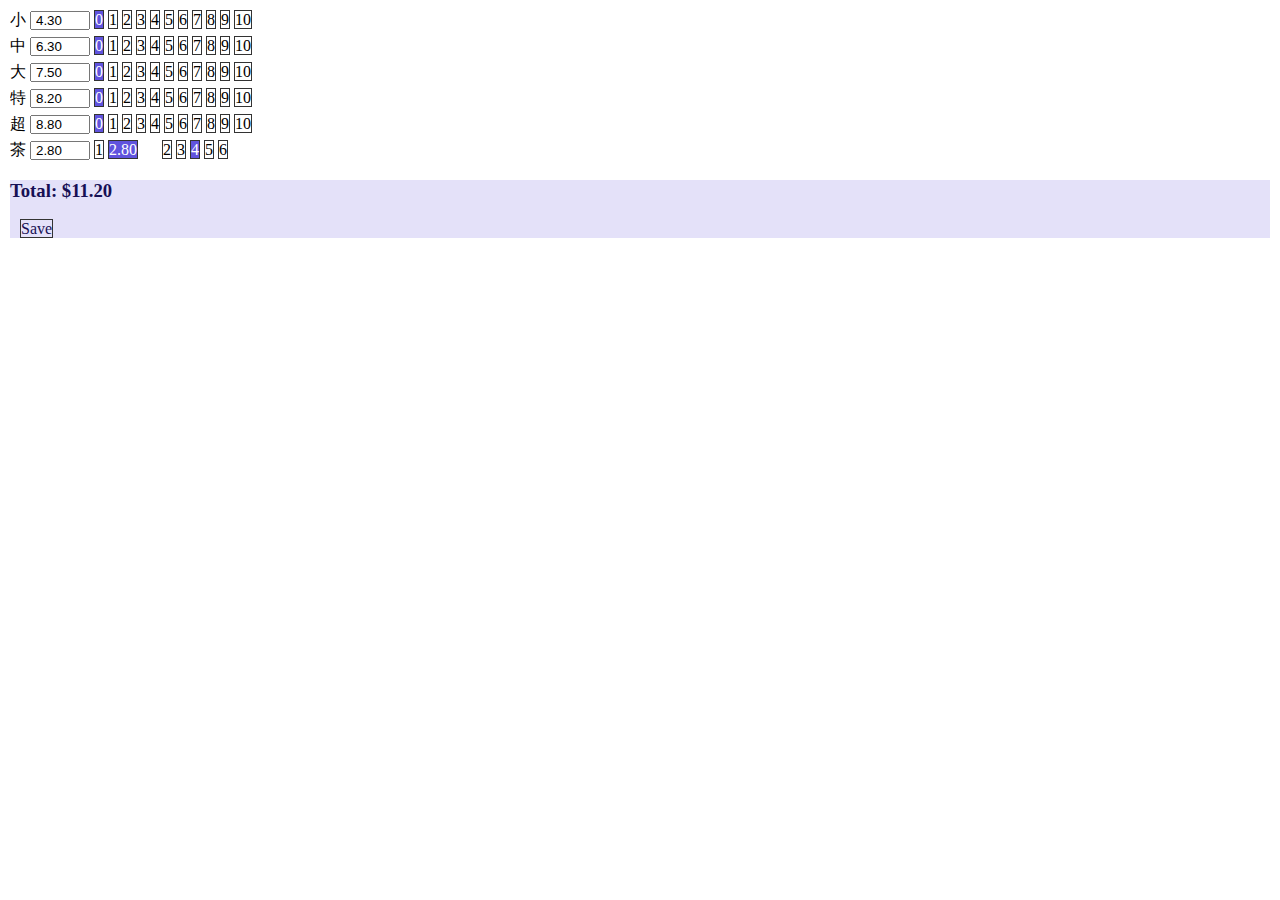
==== index.html @ 564de589 "save button" ====
<head>
<link rel="stylesheet" href="https://fonts.googleapis.com/icon?family=Material+Icons">
<link rel="stylesheet" href="https://code.getmdl.io/1.2.1/material.indigo-pink.min.css">
<script defer src="https://code.getmdl.io/1.2.1/material.min.js"></script>
<script src="https://ajax.googleapis.com/ajax/libs/jquery/3.1.0/jquery.min.js"></script>
   <meta name="viewport" content="width=device-width, initial-scale=1">
<title>Yum Cha Cost</title>
<style>
body {
	margin:0 auto;
	padding:10px;
	box-sizing:border-box;
}
.card.mdl-card {
    width: 100%;
    min-height: 0px;
    margin-bottom:5px;
}
.card > .mdl-card__title {
    color: #171055;
    background: #e4e1f9;
}
.card .mdl-button {
    min-width:10px;
    border:1px solid #333;
}
.mdl-card--expand {
    -webkit-flex-grow: 0;
    -ms-flex-positive: 0;
    flex-grow: 0;
}
.card .mdl-button.selected,
.card .mdl-button.selectedx {
    background:#6053de;
    color:#FFF;
}
form {
    margin:0;
}
.mdl-textfield__input {
  display:inline-block;
    padding:0 4px;
    width:60px;
}
.mdl-card__actions {
  white-space: nowrap;
  overflow-x: auto;
  -webkit-overflow-scrolling: touch;
  -ms-overflow-style: -ms-autohiding-scrollbar;
}
.save-costs {
	margin-left:10px;
}
</style>

</head>
<body>
<div class="card mdl-card mdl-shadow--2dp">
  <div class="mdl-card__actions mdl-card--border">小 <input class="mdl-textfield__input" type="text" pattern="-?[0-9]*(\.[0-9]+)?" id="sample2" placeholder="4.30" value="4.30">
<a class="mdl-button mdl-button--colored mdl-js-button mdl-js-ripple-effect cost-button selected">0</a>
<a class="mdl-button mdl-button--colored mdl-js-button mdl-js-ripple-effect cost-button">1</a>
<a class="mdl-button mdl-button--colored mdl-js-button mdl-js-ripple-effect cost-button">2</a>
<a class="mdl-button mdl-button--colored mdl-js-button mdl-js-ripple-effect cost-button">3</a>
<a class="mdl-button mdl-button--colored mdl-js-button mdl-js-ripple-effect cost-button">4</a>
<a class="mdl-button mdl-button--colored mdl-js-button mdl-js-ripple-effect cost-button">5</a>
<a class="mdl-button mdl-button--colored mdl-js-button mdl-js-ripple-effect cost-button">6</a>
<a class="mdl-button mdl-button--colored mdl-js-button mdl-js-ripple-effect cost-button">7</a>
<a class="mdl-button mdl-button--colored mdl-js-button mdl-js-ripple-effect cost-button">8</a>
<a class="mdl-button mdl-button--colored mdl-js-button mdl-js-ripple-effect cost-button">9</a>
<a class="mdl-button mdl-button--colored mdl-js-button mdl-js-ripple-effect cost-button">10</a>
  </div>
</div>
<div class="card mdl-card mdl-shadow--2dp">
  <div class="mdl-card__actions mdl-card--border">中 <input class="mdl-textfield__input" type="text" pattern="-?[0-9]*(\.[0-9]+)?" id="sample2" placeholder="6.30" value="6.30">
<a class="mdl-button mdl-button--colored mdl-js-button mdl-js-ripple-effect cost-button selected">0</a>
<a class="mdl-button mdl-button--colored mdl-js-button mdl-js-ripple-effect cost-button">1</a>
<a class="mdl-button mdl-button--colored mdl-js-button mdl-js-ripple-effect cost-button">2</a>
<a class="mdl-button mdl-button--colored mdl-js-button mdl-js-ripple-effect cost-button">3</a>
<a class="mdl-button mdl-button--colored mdl-js-button mdl-js-ripple-effect cost-button">4</a>
<a class="mdl-button mdl-button--colored mdl-js-button mdl-js-ripple-effect cost-button">5</a>
<a class="mdl-button mdl-button--colored mdl-js-button mdl-js-ripple-effect cost-button">6</a>
<a class="mdl-button mdl-button--colored mdl-js-button mdl-js-ripple-effect cost-button">7</a>
<a class="mdl-button mdl-button--colored mdl-js-button mdl-js-ripple-effect cost-button">8</a>
<a class="mdl-button mdl-button--colored mdl-js-button mdl-js-ripple-effect cost-button">9</a>
<a class="mdl-button mdl-button--colored mdl-js-button mdl-js-ripple-effect cost-button">10</a>
  </div>
</div>
<div class="card mdl-card mdl-shadow--2dp">
  <div class="mdl-card__actions mdl-card--border">大 <input class="mdl-textfield__input" type="text" pattern="-?[0-9]*(\.[0-9]+)?" id="sample2" placeholder="7.50" value="7.50">
<a class="mdl-button mdl-button--colored mdl-js-button mdl-js-ripple-effect cost-button selected">0</a>
<a class="mdl-button mdl-button--colored mdl-js-button mdl-js-ripple-effect cost-button">1</a>
<a class="mdl-button mdl-button--colored mdl-js-button mdl-js-ripple-effect cost-button">2</a>
<a class="mdl-button mdl-button--colored mdl-js-button mdl-js-ripple-effect cost-button">3</a>
<a class="mdl-button mdl-button--colored mdl-js-button mdl-js-ripple-effect cost-button">4</a>
<a class="mdl-button mdl-button--colored mdl-js-button mdl-js-ripple-effect cost-button">5</a>
<a class="mdl-button mdl-button--colored mdl-js-button mdl-js-ripple-effect cost-button">6</a>
<a class="mdl-button mdl-button--colored mdl-js-button mdl-js-ripple-effect cost-button">7</a>
<a class="mdl-button mdl-button--colored mdl-js-button mdl-js-ripple-effect cost-button">8</a>
<a class="mdl-button mdl-button--colored mdl-js-button mdl-js-ripple-effect cost-button">9</a>
<a class="mdl-button mdl-button--colored mdl-js-button mdl-js-ripple-effect cost-button">10</a>
  </div>
</div>
<div class="card mdl-card mdl-shadow--2dp">
  <div class="mdl-card__actions mdl-card--border">特 <input class="mdl-textfield__input" type="text" pattern="-?[0-9]*(\.[0-9]+)?" id="sample2" placeholder="8.20" value="8.20">
<a class="mdl-button mdl-button--colored mdl-js-button mdl-js-ripple-effect cost-button selected">0</a>
<a class="mdl-button mdl-button--colored mdl-js-button mdl-js-ripple-effect cost-button">1</a>
<a class="mdl-button mdl-button--colored mdl-js-button mdl-js-ripple-effect cost-button">2</a>
<a class="mdl-button mdl-button--colored mdl-js-button mdl-js-ripple-effect cost-button">3</a>
<a class="mdl-button mdl-button--colored mdl-js-button mdl-js-ripple-effect cost-button">4</a>
<a class="mdl-button mdl-button--colored mdl-js-button mdl-js-ripple-effect cost-button">5</a>
<a class="mdl-button mdl-button--colored mdl-js-button mdl-js-ripple-effect cost-button">6</a>
<a class="mdl-button mdl-button--colored mdl-js-button mdl-js-ripple-effect cost-button">7</a>
<a class="mdl-button mdl-button--colored mdl-js-button mdl-js-ripple-effect cost-button">8</a>
<a class="mdl-button mdl-button--colored mdl-js-button mdl-js-ripple-effect cost-button">9</a>
<a class="mdl-button mdl-button--colored mdl-js-button mdl-js-ripple-effect cost-button">10</a>
  </div>
</div>
<div class="card mdl-card mdl-shadow--2dp">
  <div class="mdl-card__actions mdl-card--border">超 <input class="mdl-textfield__input" type="text" pattern="-?[0-9]*(\.[0-9]+)?" id="sample2" placeholder="8.80" value="8.80">
<a class="mdl-button mdl-button--colored mdl-js-button mdl-js-ripple-effect cost-button selected">0</a>
<a class="mdl-button mdl-button--colored mdl-js-button mdl-js-ripple-effect cost-button">1</a>
<a class="mdl-button mdl-button--colored mdl-js-button mdl-js-ripple-effect cost-button">2</a>
<a class="mdl-button mdl-button--colored mdl-js-button mdl-js-ripple-effect cost-button">3</a>
<a class="mdl-button mdl-button--colored mdl-js-button mdl-js-ripple-effect cost-button">4</a>
<a class="mdl-button mdl-button--colored mdl-js-button mdl-js-ripple-effect cost-button">5</a>
<a class="mdl-button mdl-button--colored mdl-js-button mdl-js-ripple-effect cost-button">6</a>
<a class="mdl-button mdl-button--colored mdl-js-button mdl-js-ripple-effect cost-button">7</a>
<a class="mdl-button mdl-button--colored mdl-js-button mdl-js-ripple-effect cost-button">8</a>
<a class="mdl-button mdl-button--colored mdl-js-button mdl-js-ripple-effect cost-button">9</a>
<a class="mdl-button mdl-button--colored mdl-js-button mdl-js-ripple-effect cost-button">10</a>
  </div>
</div>
<div class="card mdl-card mdl-shadow--2dp">
  <div class="mdl-card__actions mdl-card--border">茶 
  <input class="mdl-textfield__input" type="text" pattern="-?[0-9]*(\.[0-9]+)?" id="sample2" placeholder="2.80" value="2.80">
  <a class="mdl-button mdl-button--colored mdl-js-button mdl-js-ripple-effect tea-button">1</a>
  <a class="mdl-button mdl-button--colored mdl-js-button mdl-js-ripple-effect tea-button selectedx">2.80</a>
<a class="mdl-button mdl-button--colored mdl-js-button mdl-js-ripple-effect cost-button" style="margin-left:20px">2</a>
<a class="mdl-button mdl-button--colored mdl-js-button mdl-js-ripple-effect cost-button">3</a>
<a class="mdl-button mdl-button--colored mdl-js-button mdl-js-ripple-effect cost-button selected">4</a>
<a class="mdl-button mdl-button--colored mdl-js-button mdl-js-ripple-effect cost-button">5</a>
<a class="mdl-button mdl-button--colored mdl-js-button mdl-js-ripple-effect cost-button">6</a>
  </div>
</div>
<div class="card mdl-card mdl-shadow--2dp">
  <div class="mdl-card__title">
    <h3>Total: $<span class="total">0.00</span></h3>
    <a class="mdl-button save-costs">Save</a>
  </div>
</div>
<script>
function refreshCosts() {
    var cost = 0;
    $("a.selected").each(function() {
        var x = $(this).parent().find(".mdl-textfield__input").attr("value");
        cost = cost + parseFloat($(this).text())*parseFloat($(this).parent().find(".mdl-textfield__input").attr("value"));
    });
    $(".total").html(cost.toFixed(2));
}
$(".cost-button").click(function() {
    var links = $(this).parent().find("a");
    links.removeClass("selected");
    $(this).addClass("selected");
    refreshCosts();
});
$(".tea-button").click(function() {
	$(this).parent().find(".mdl-textfield__input").attr("value", $(this).text());
    var links = $(this).parent().find("a");
    links.removeClass("selectedx");
    $(this).addClass("selectedx");
    refreshCosts();
});
$(".mdl-textfield__input").on('input', function() {
    $(this).attr("value",$(this).val());
    refreshCosts();
});
$(function() {
    refreshCosts();
});
$('.save-costs').click(function() {
	$.ajax({
        url: 'https://maker.ifttt.com/trigger/yum_save_log/with/k'+''+'e'+'y/Br'+'HJWCTnnH'+'XivbBkmHjKl',
        method: 'POST',
        crossDomain: true,
        xhrFields: {
           withCredentials: true
        },
        data: {
            value1: $('.total').text(),
            value2: '',
            value3: ''
        },
        dataType: 'json'
     }).done(function(d) {
     	console.log("done");
     });
});
</script>
</body>
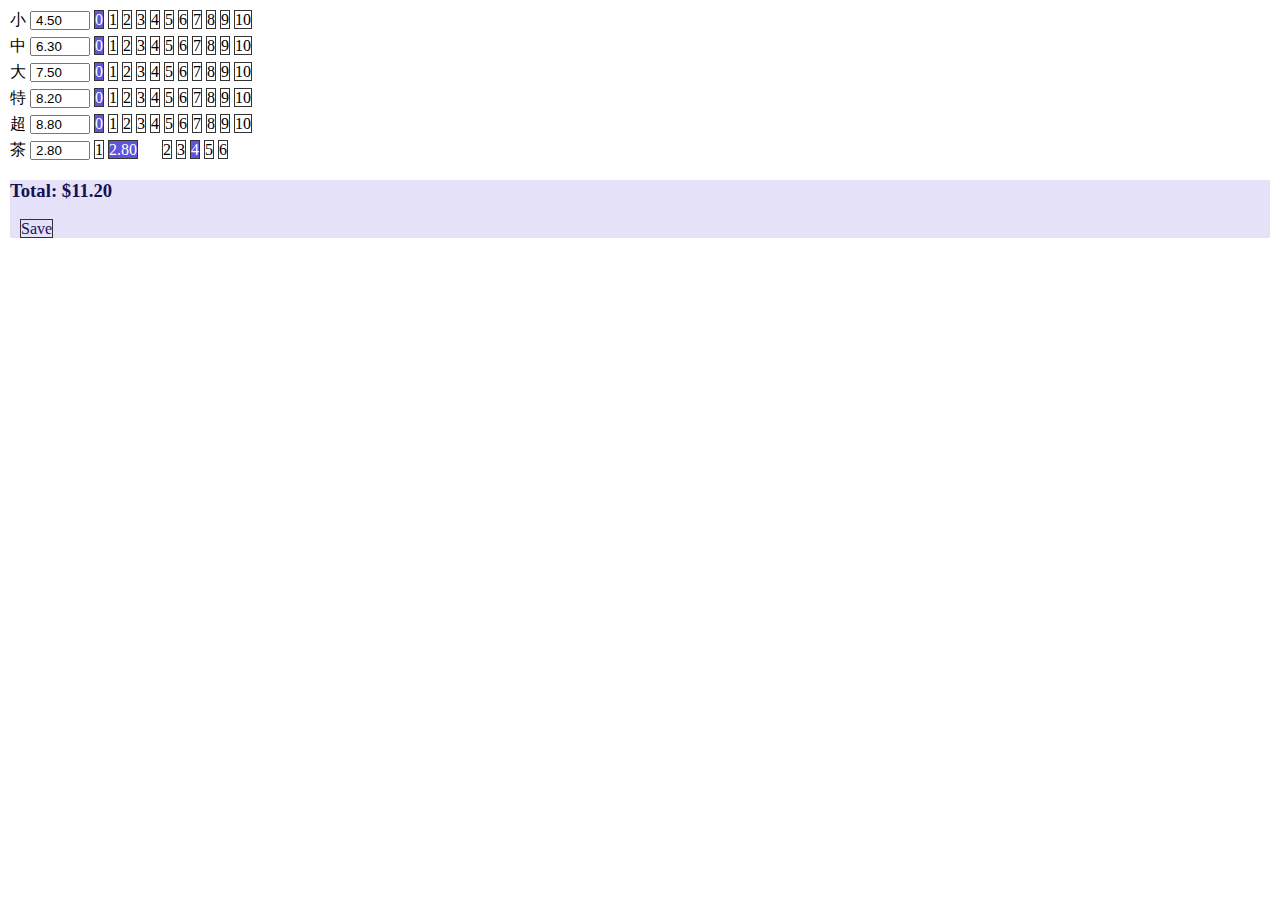
==== commit 81e5b120: "Update index.html" ====
--- a/index.html
+++ b/index.html
@@ -56,7 +56,7 @@
 </head>
 <body>
 <div class="card mdl-card mdl-shadow--2dp">
-  <div class="mdl-card__actions mdl-card--border">小 <input class="mdl-textfield__input" type="text" pattern="-?[0-9]*(\.[0-9]+)?" id="sample2" placeholder="4.30" value="4.30">
+  <div class="mdl-card__actions mdl-card--border">小 <input class="mdl-textfield__input" type="text" pattern="-?[0-9]*(\.[0-9]+)?" id="sample2" placeholder="4.50" value="4.50">
 <a class="mdl-button mdl-button--colored mdl-js-button mdl-js-ripple-effect cost-button selected">0</a>
 <a class="mdl-button mdl-button--colored mdl-js-button mdl-js-ripple-effect cost-button">1</a>
 <a class="mdl-button mdl-button--colored mdl-js-button mdl-js-ripple-effect cost-button">2</a>
@@ -196,4 +196,4 @@
      });
 });
 </script>
-</body>+</body>
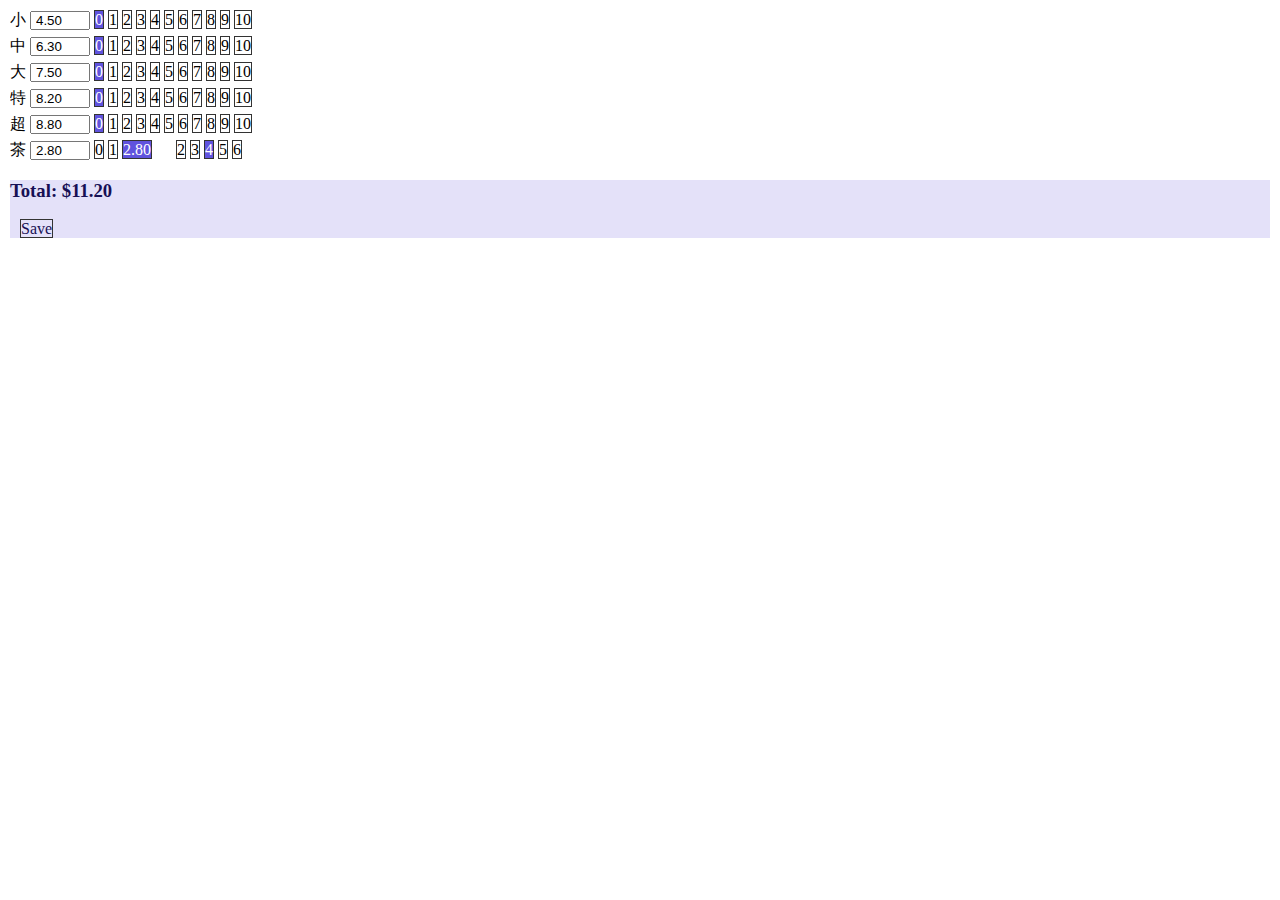
==== commit 92eda9dc: "Add 0 to cost" ====
--- a/index.html
+++ b/index.html
@@ -133,6 +133,7 @@
 <div class="card mdl-card mdl-shadow--2dp">
   <div class="mdl-card__actions mdl-card--border">茶 
   <input class="mdl-textfield__input" type="text" pattern="-?[0-9]*(\.[0-9]+)?" id="sample2" placeholder="2.80" value="2.80">
+  <a class="mdl-button mdl-button--colored mdl-js-button mdl-js-ripple-effect tea-button">0</a>	
   <a class="mdl-button mdl-button--colored mdl-js-button mdl-js-ripple-effect tea-button">1</a>
   <a class="mdl-button mdl-button--colored mdl-js-button mdl-js-ripple-effect tea-button selectedx">2.80</a>
 <a class="mdl-button mdl-button--colored mdl-js-button mdl-js-ripple-effect cost-button" style="margin-left:20px">2</a>
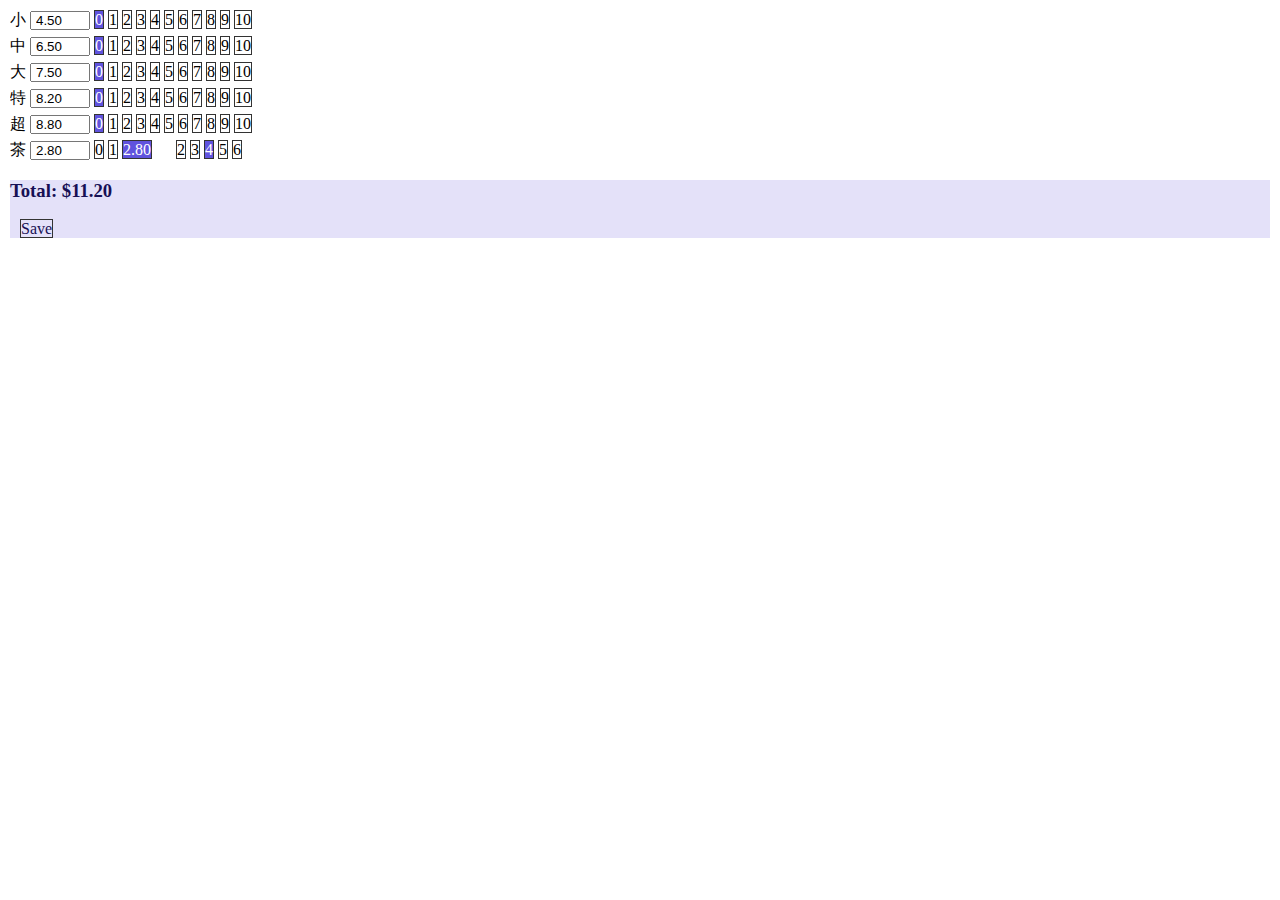
==== commit 1a2db56e: "Update index.html" ====
--- a/index.html
+++ b/index.html
@@ -71,7 +71,7 @@
   </div>
 </div>
 <div class="card mdl-card mdl-shadow--2dp">
-  <div class="mdl-card__actions mdl-card--border">中 <input class="mdl-textfield__input" type="text" pattern="-?[0-9]*(\.[0-9]+)?" id="sample2" placeholder="6.30" value="6.30">
+  <div class="mdl-card__actions mdl-card--border">中 <input class="mdl-textfield__input" type="text" pattern="-?[0-9]*(\.[0-9]+)?" id="sample2" placeholder="6.50" value="6.50">
 <a class="mdl-button mdl-button--colored mdl-js-button mdl-js-ripple-effect cost-button selected">0</a>
 <a class="mdl-button mdl-button--colored mdl-js-button mdl-js-ripple-effect cost-button">1</a>
 <a class="mdl-button mdl-button--colored mdl-js-button mdl-js-ripple-effect cost-button">2</a>
@@ -180,7 +180,7 @@
 });
 $('.save-costs').click(function() {
 	$.ajax({
-        url: 'https://maker.ifttt.com/trigger/yum_save_log/with/k'+''+'e'+'y/Br'+'HJWCTnnH'+'XivbBkmHjKl',
+        url: 'htt' + 'ps://m' + 'ake' + '' + 'r.if' + 'ttt.com/trigg' + 'er/yum_save_log/with/k'+''+'e'+'y/Br'+'HJWCTnnH'+'XivbBkmHjKl',
         method: 'POST',
         crossDomain: true,
         xhrFields: {
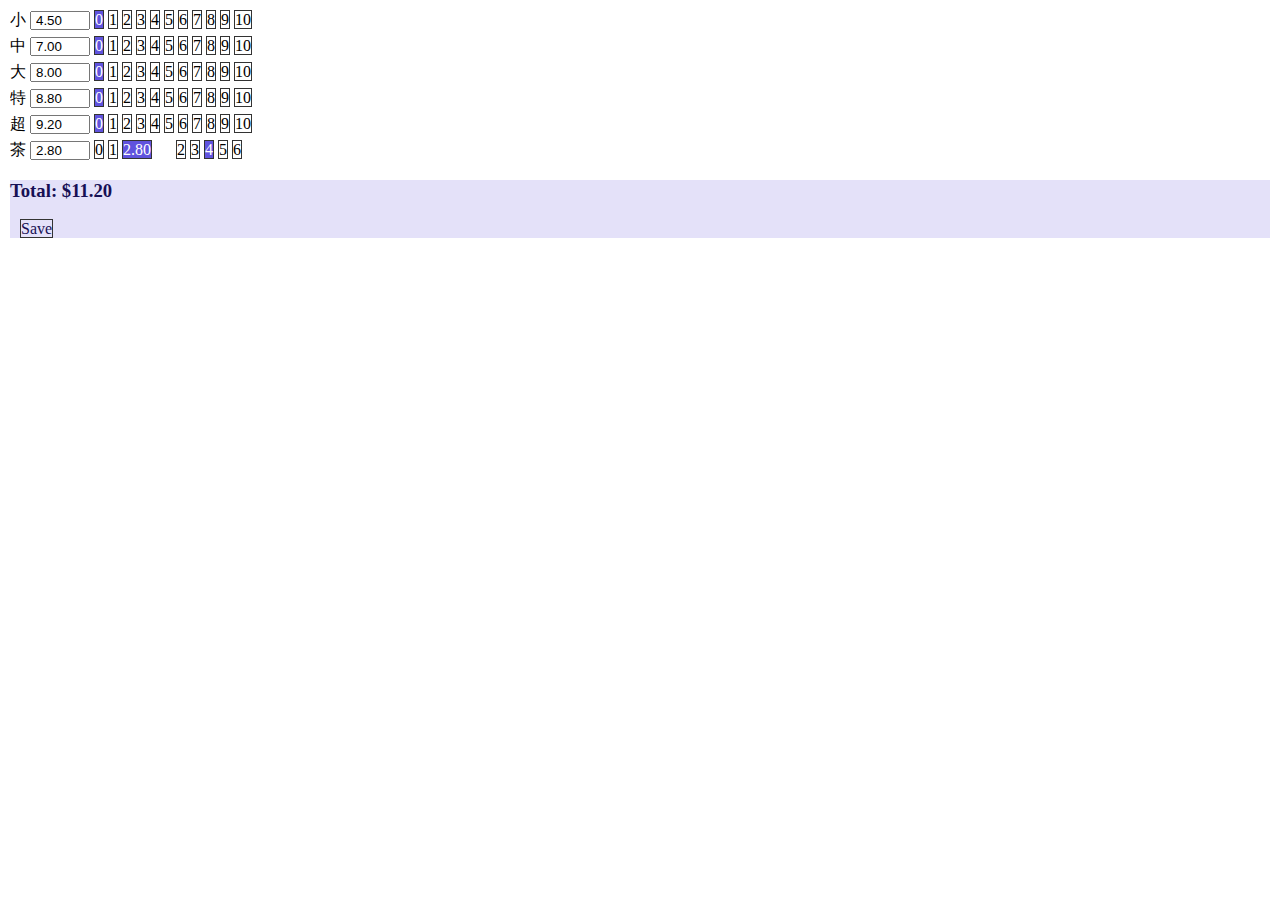
==== commit 07778ca2: "Update index.html" ====
--- a/index.html
+++ b/index.html
@@ -71,52 +71,52 @@
   </div>
 </div>
 <div class="card mdl-card mdl-shadow--2dp">
-  <div class="mdl-card__actions mdl-card--border">中 <input class="mdl-textfield__input" type="text" pattern="-?[0-9]*(\.[0-9]+)?" id="sample2" placeholder="6.50" value="6.50">
-<a class="mdl-button mdl-button--colored mdl-js-button mdl-js-ripple-effect cost-button selected">0</a>
-<a class="mdl-button mdl-button--colored mdl-js-button mdl-js-ripple-effect cost-button">1</a>
-<a class="mdl-button mdl-button--colored mdl-js-button mdl-js-ripple-effect cost-button">2</a>
-<a class="mdl-button mdl-button--colored mdl-js-button mdl-js-ripple-effect cost-button">3</a>
-<a class="mdl-button mdl-button--colored mdl-js-button mdl-js-ripple-effect cost-button">4</a>
-<a class="mdl-button mdl-button--colored mdl-js-button mdl-js-ripple-effect cost-button">5</a>
-<a class="mdl-button mdl-button--colored mdl-js-button mdl-js-ripple-effect cost-button">6</a>
-<a class="mdl-button mdl-button--colored mdl-js-button mdl-js-ripple-effect cost-button">7</a>
-<a class="mdl-button mdl-button--colored mdl-js-button mdl-js-ripple-effect cost-button">8</a>
-<a class="mdl-button mdl-button--colored mdl-js-button mdl-js-ripple-effect cost-button">9</a>
-<a class="mdl-button mdl-button--colored mdl-js-button mdl-js-ripple-effect cost-button">10</a>
-  </div>
-</div>
-<div class="card mdl-card mdl-shadow--2dp">
-  <div class="mdl-card__actions mdl-card--border">大 <input class="mdl-textfield__input" type="text" pattern="-?[0-9]*(\.[0-9]+)?" id="sample2" placeholder="7.50" value="7.50">
-<a class="mdl-button mdl-button--colored mdl-js-button mdl-js-ripple-effect cost-button selected">0</a>
-<a class="mdl-button mdl-button--colored mdl-js-button mdl-js-ripple-effect cost-button">1</a>
-<a class="mdl-button mdl-button--colored mdl-js-button mdl-js-ripple-effect cost-button">2</a>
-<a class="mdl-button mdl-button--colored mdl-js-button mdl-js-ripple-effect cost-button">3</a>
-<a class="mdl-button mdl-button--colored mdl-js-button mdl-js-ripple-effect cost-button">4</a>
-<a class="mdl-button mdl-button--colored mdl-js-button mdl-js-ripple-effect cost-button">5</a>
-<a class="mdl-button mdl-button--colored mdl-js-button mdl-js-ripple-effect cost-button">6</a>
-<a class="mdl-button mdl-button--colored mdl-js-button mdl-js-ripple-effect cost-button">7</a>
-<a class="mdl-button mdl-button--colored mdl-js-button mdl-js-ripple-effect cost-button">8</a>
-<a class="mdl-button mdl-button--colored mdl-js-button mdl-js-ripple-effect cost-button">9</a>
-<a class="mdl-button mdl-button--colored mdl-js-button mdl-js-ripple-effect cost-button">10</a>
-  </div>
-</div>
-<div class="card mdl-card mdl-shadow--2dp">
-  <div class="mdl-card__actions mdl-card--border">特 <input class="mdl-textfield__input" type="text" pattern="-?[0-9]*(\.[0-9]+)?" id="sample2" placeholder="8.20" value="8.20">
-<a class="mdl-button mdl-button--colored mdl-js-button mdl-js-ripple-effect cost-button selected">0</a>
-<a class="mdl-button mdl-button--colored mdl-js-button mdl-js-ripple-effect cost-button">1</a>
-<a class="mdl-button mdl-button--colored mdl-js-button mdl-js-ripple-effect cost-button">2</a>
-<a class="mdl-button mdl-button--colored mdl-js-button mdl-js-ripple-effect cost-button">3</a>
-<a class="mdl-button mdl-button--colored mdl-js-button mdl-js-ripple-effect cost-button">4</a>
-<a class="mdl-button mdl-button--colored mdl-js-button mdl-js-ripple-effect cost-button">5</a>
-<a class="mdl-button mdl-button--colored mdl-js-button mdl-js-ripple-effect cost-button">6</a>
-<a class="mdl-button mdl-button--colored mdl-js-button mdl-js-ripple-effect cost-button">7</a>
-<a class="mdl-button mdl-button--colored mdl-js-button mdl-js-ripple-effect cost-button">8</a>
-<a class="mdl-button mdl-button--colored mdl-js-button mdl-js-ripple-effect cost-button">9</a>
-<a class="mdl-button mdl-button--colored mdl-js-button mdl-js-ripple-effect cost-button">10</a>
-  </div>
-</div>
-<div class="card mdl-card mdl-shadow--2dp">
-  <div class="mdl-card__actions mdl-card--border">超 <input class="mdl-textfield__input" type="text" pattern="-?[0-9]*(\.[0-9]+)?" id="sample2" placeholder="8.80" value="8.80">
+  <div class="mdl-card__actions mdl-card--border">中 <input class="mdl-textfield__input" type="text" pattern="-?[0-9]*(\.[0-9]+)?" id="sample2" placeholder="7.00" value="7.00">
+<a class="mdl-button mdl-button--colored mdl-js-button mdl-js-ripple-effect cost-button selected">0</a>
+<a class="mdl-button mdl-button--colored mdl-js-button mdl-js-ripple-effect cost-button">1</a>
+<a class="mdl-button mdl-button--colored mdl-js-button mdl-js-ripple-effect cost-button">2</a>
+<a class="mdl-button mdl-button--colored mdl-js-button mdl-js-ripple-effect cost-button">3</a>
+<a class="mdl-button mdl-button--colored mdl-js-button mdl-js-ripple-effect cost-button">4</a>
+<a class="mdl-button mdl-button--colored mdl-js-button mdl-js-ripple-effect cost-button">5</a>
+<a class="mdl-button mdl-button--colored mdl-js-button mdl-js-ripple-effect cost-button">6</a>
+<a class="mdl-button mdl-button--colored mdl-js-button mdl-js-ripple-effect cost-button">7</a>
+<a class="mdl-button mdl-button--colored mdl-js-button mdl-js-ripple-effect cost-button">8</a>
+<a class="mdl-button mdl-button--colored mdl-js-button mdl-js-ripple-effect cost-button">9</a>
+<a class="mdl-button mdl-button--colored mdl-js-button mdl-js-ripple-effect cost-button">10</a>
+  </div>
+</div>
+<div class="card mdl-card mdl-shadow--2dp">
+  <div class="mdl-card__actions mdl-card--border">大 <input class="mdl-textfield__input" type="text" pattern="-?[0-9]*(\.[0-9]+)?" id="sample2" placeholder="8.00" value="8.00">
+<a class="mdl-button mdl-button--colored mdl-js-button mdl-js-ripple-effect cost-button selected">0</a>
+<a class="mdl-button mdl-button--colored mdl-js-button mdl-js-ripple-effect cost-button">1</a>
+<a class="mdl-button mdl-button--colored mdl-js-button mdl-js-ripple-effect cost-button">2</a>
+<a class="mdl-button mdl-button--colored mdl-js-button mdl-js-ripple-effect cost-button">3</a>
+<a class="mdl-button mdl-button--colored mdl-js-button mdl-js-ripple-effect cost-button">4</a>
+<a class="mdl-button mdl-button--colored mdl-js-button mdl-js-ripple-effect cost-button">5</a>
+<a class="mdl-button mdl-button--colored mdl-js-button mdl-js-ripple-effect cost-button">6</a>
+<a class="mdl-button mdl-button--colored mdl-js-button mdl-js-ripple-effect cost-button">7</a>
+<a class="mdl-button mdl-button--colored mdl-js-button mdl-js-ripple-effect cost-button">8</a>
+<a class="mdl-button mdl-button--colored mdl-js-button mdl-js-ripple-effect cost-button">9</a>
+<a class="mdl-button mdl-button--colored mdl-js-button mdl-js-ripple-effect cost-button">10</a>
+  </div>
+</div>
+<div class="card mdl-card mdl-shadow--2dp">
+  <div class="mdl-card__actions mdl-card--border">特 <input class="mdl-textfield__input" type="text" pattern="-?[0-9]*(\.[0-9]+)?" id="sample2" placeholder="8.80" value="8.80">
+<a class="mdl-button mdl-button--colored mdl-js-button mdl-js-ripple-effect cost-button selected">0</a>
+<a class="mdl-button mdl-button--colored mdl-js-button mdl-js-ripple-effect cost-button">1</a>
+<a class="mdl-button mdl-button--colored mdl-js-button mdl-js-ripple-effect cost-button">2</a>
+<a class="mdl-button mdl-button--colored mdl-js-button mdl-js-ripple-effect cost-button">3</a>
+<a class="mdl-button mdl-button--colored mdl-js-button mdl-js-ripple-effect cost-button">4</a>
+<a class="mdl-button mdl-button--colored mdl-js-button mdl-js-ripple-effect cost-button">5</a>
+<a class="mdl-button mdl-button--colored mdl-js-button mdl-js-ripple-effect cost-button">6</a>
+<a class="mdl-button mdl-button--colored mdl-js-button mdl-js-ripple-effect cost-button">7</a>
+<a class="mdl-button mdl-button--colored mdl-js-button mdl-js-ripple-effect cost-button">8</a>
+<a class="mdl-button mdl-button--colored mdl-js-button mdl-js-ripple-effect cost-button">9</a>
+<a class="mdl-button mdl-button--colored mdl-js-button mdl-js-ripple-effect cost-button">10</a>
+  </div>
+</div>
+<div class="card mdl-card mdl-shadow--2dp">
+  <div class="mdl-card__actions mdl-card--border">超 <input class="mdl-textfield__input" type="text" pattern="-?[0-9]*(\.[0-9]+)?" id="sample2" placeholder="9.20" value="9.20">
 <a class="mdl-button mdl-button--colored mdl-js-button mdl-js-ripple-effect cost-button selected">0</a>
 <a class="mdl-button mdl-button--colored mdl-js-button mdl-js-ripple-effect cost-button">1</a>
 <a class="mdl-button mdl-button--colored mdl-js-button mdl-js-ripple-effect cost-button">2</a>
